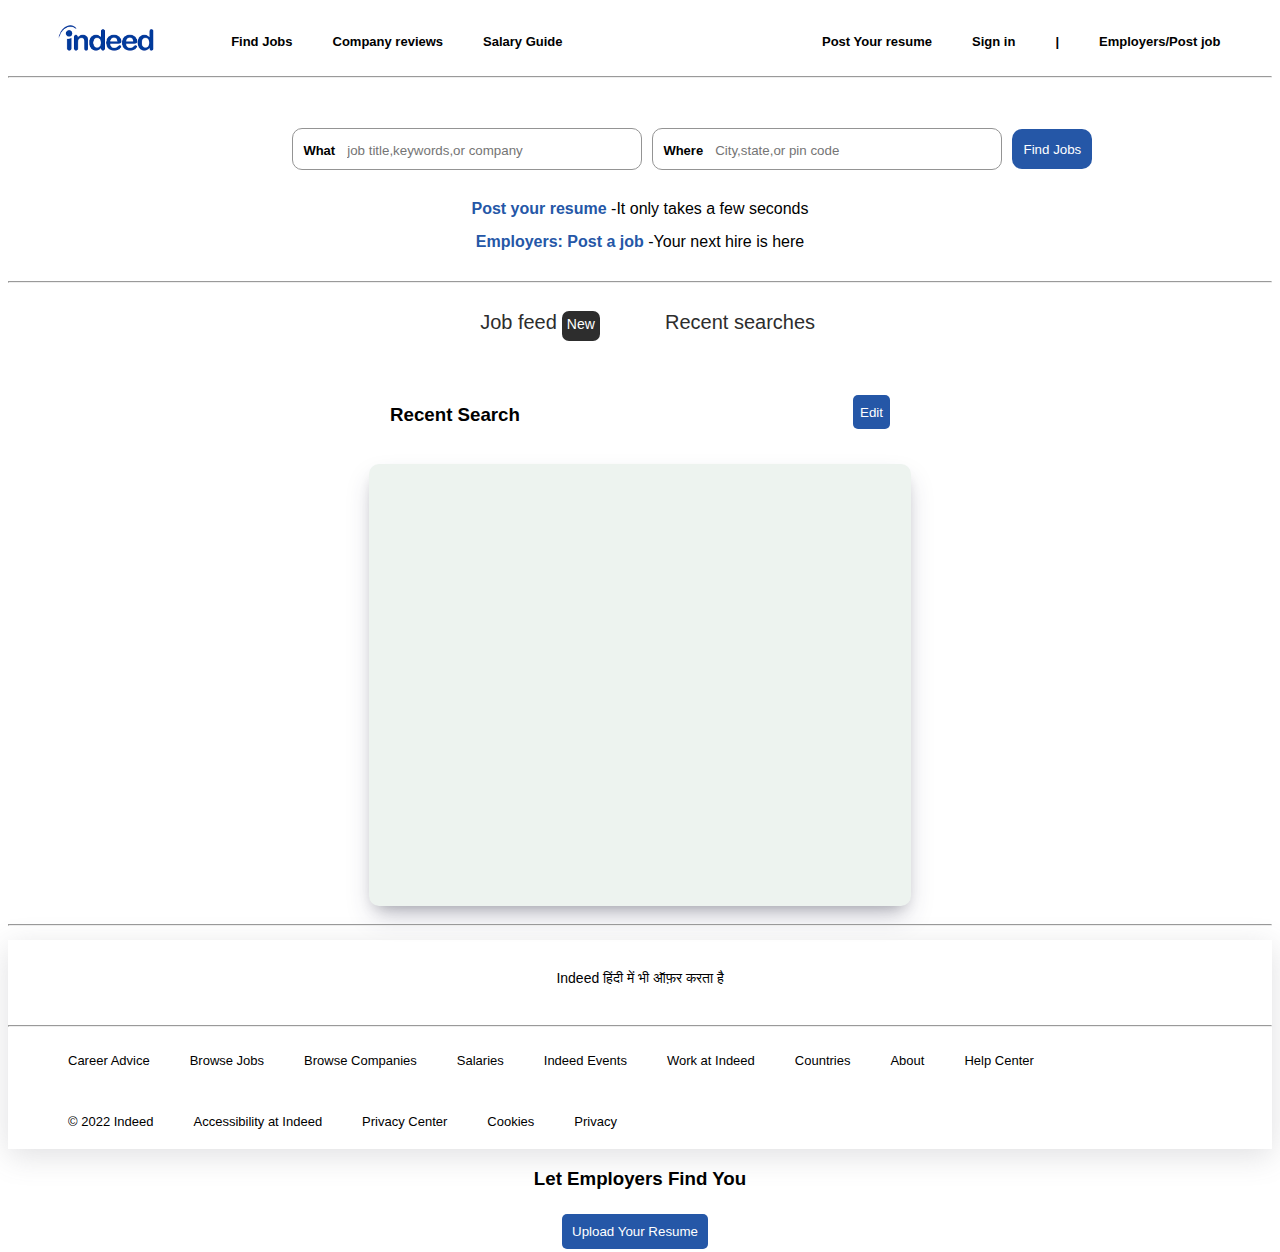
==== recent.html @ f9fcbcef "update" ====
<!DOCTYPE html>
<html lang="en">
  <head>
    <meta charset="UTF-8" />
    <meta http-equiv="X-UA-Compatible" content="IE=edge" />
    <meta name="viewport" content="width=device-width, initial-scale=1.0" />
    <title>Home Page</title>
    <link rel="stylesheet" href="recent.css" />
  </head>
  <body>
    <header>
      <div id="header">
        <div>
          <img
            src="[data-uri]"
            alt="1"
          />
          <img
            src="https://d3fw5vlhllyvee.cloudfront.net/dist/header/ukraine_support.7ad2b5d444bc427dbc5d.png"
            alt=""
          />
        </div>
        <div class="nav">
          <div>
            <ul>
              <li><a href="index.html">Find Jobs</a></li>
              <li><a href="">Company reviews</a></li>
              <li><a href="">Salary Guide</a></li>
            </ul>
          </div>
          <div>
            <ul>
              <li><a href="">Post Your resume</a></li>
              <li><a href="login_page.html">Sign in</a></li>
              <li>|</li>
              <li><a href="">Employers/Post job</a></li>
            </ul>
          </div>
        </div>
      </div>
    </header>
    <hr />
    <div id="search">
      <div>
        <p style="font-weight: bold">
          What<input
            type="text"
            id="jobtitle"
            placeholder="job title,keywords,or company"
          />
        </p>
      </div>
      <div>
        <p style="font-weight: bold">
          Where<input
            type="text"
            id="place"
            placeholder="City,state,or pin code"
          />
        </p>
      </div>

      <button id="find">Find Jobs</button>
      <!--  -->
    </div>

    <div id="post">
      <div>
        <span>Post your resume</span>
        <span>-It only takes a few seconds</span>
      </div>
      <div>
        <span>Employers: Post a job </span>
        <span>-Your next hire is here</span>
      </div>
    </div>
    <hr />
    <div id="centerCont">
      <div>
        <div id="feed">Job feed</div>
        <div>New</div>
      </div>
      <div id="recent">Recent searches</div>
    </div>
    <div id="heading">
      <h3>Recent Search</h3>
      <button>Edit</button>
    </div>
    <div id="mainData"></div>

    <hr />
    <footer>
      <p>Indeed हिंदी में भी ऑफ़र करता है</p>
      <hr />
      <ul>
        <li><a href="">Career Advice</a></li>
        <li><a href="">Browse Jobs</a></li>
        <li><a href=""> Browse Companies </a></li>
        <li><a href="">Salaries</a></li>
        <li><a href="">Indeed Events</a></li>
        <li><a href="">Work at Indeed</a></li>
        <li><a href="">Countries</a></li>
        <li><a href="">About</a></li>
        <li><a href=""> Help Center </a></li>
      </ul>
      <ul>
        <li>© 2022 Indeed</li>
        <li><a href="">Accessibility at Indeed</a></li>

        <li><a href="">Privacy Center</a></li>
        <li><a href="">Cookies</a></li>
        <li><a href="">Privacy</a></li>
      </ul>
    </footer>
    <div id="lastline">
      <h3>Let Employers Find You</h3>
      <button>Upload Your Resume</button>
    </div>
  </body>
</html>
<script src="recent.js"></script>
---- recent.css ----
* {
      font-family: Noto Sans, Helvetica Neue, Helvetica, Arial, sans-serif;
  }

  #header {
      display: flex;
      width: 95%;
      height: 50px;
      /* border: 1px solid; */
      /* position: fixed; */
      
      font-weight: bold;
      margin: auto;
      align-content: center;
  }

  #header>div {
      display: flex;
      justify-content: space-around;
  }

  #header>div:first-child {
      width: 15%;
      margin: auto;
  }

  img {
      height: 50px;
      margin-top: 5px;
      /* width: 10%; */
  }

  #header>.nav {
      /* height: 200px; */
      width: 90%;
      /* height: 20px; */
      display: flex;

      justify-content: space-between;
      margin: auto;
      align-content: center;
  }

  #header ul {
      padding-left: 0px;

      text-align: center;
      display: flex;
      list-style: none;
  }

  ul>li {
      font-size: small;
      padding: 10px 20px;
      font-family: Arial, Helvetica, sans-serif;
  }

  #header ul>li:hover {
      border-bottom: 3px solid #2557a7;
      background-color: rgb(246, 246, 246);
      border-radius: 5px;
  }

  ul>li>a {
      color: black;
      text-decoration: none;
  }

  hr {
      margin-top: 18px;
      background-color: #949494;
  }

  #search {
      display: grid;
      grid-template-columns: 350px 350px 80px auto auto auto;
      width: 55%;
      margin: 50px auto;
      gap: 10px;
      row-gap: -20px;
  }

  #search>div {
      border: 1px solid #949494;
      height: 20px;

      padding: 0px 0px 20px 10px;
      border-radius: 10px;
      /* padding-bottom: 10px; */
  }

  #search>div:hover {
      border-color: blue;
      box-shadow: rgba(100, 100, 111, 0.2) 0px 7px 29px 0px;
  }

  #search>button {
      border: none;
      background-color: #2557a7;
      height: 40px;
      color: white;
      width: 100%;
      border-radius: 10px;
      margin: auto;
  }

  #search>button:hover {
      border-style: double;
  }

  #search>div>p {
      font-size: small;
  }

  input {
      width: 75%;
      margin-left: 10px;
      border: none;
      outline: none;
      background-color: transparent;
  }

  #post {
      /* display: block; */
      text-align: center;
      width: auto;
      margin: -20px auto 30px auto;
      font-size: 16px;
  }

  #post>div>span:first-child {
      color: #2557a7;
      font-weight: bold;
  }

  #post>div:first-child {
      margin-bottom: 15px;
  }

  #centerCont {
      display: flex;
      /* width: 30%; */
      margin: auto;
      text-align: center;
      justify-content: center;
      /* font-size: 20px; */
  }

  #centerCont>div {
      /* width: 0px; */
      width: 200px;
      height: 50px;
      margin-top: 20px;
  }

  #centerCont>div:first-child {
      display: flex;
      justify-content: center;
      border-bottom: 4px solid transparent;
      /* padding: 15px; */

      /* font-weight: 700; */
  }

  #centerCont>div:first-child:hover {
      border-bottom: 4px solid #2557a7;
      font-weight: bold;
      cursor: pointer;
  }

  #centerCont>div:first-child>div:last-child {
      margin-left: 5px;
      height: 20px;
      background-color: #2d2d2d;
      color: white;
      padding: 5px;
      font-size: 14px;
      border-radius: 7px;
  }

  #centerCont>div:first-child>div:first-child {
      font-size: 20px;
      color: #2d2d2d;
  }

  #centerCont>div:last-child {
      font-size: 20px;
      color: #2d2d2d;
  }

  #recent:hover {
      border-bottom: 4px solid #2557a7;
      font-weight: bold;
      cursor: pointer;
  }

  #mainData {
      height: 400px;
  }


  footer {
      box-shadow: rgba(100, 100, 111, 0.2) 0px 7px 29px 0px;
  }

  footer>p {
      text-align: center;
      font-size: 14px;
      padding-top: 30px;
      padding-bottom: 20px;
  }

  footer>ul {
      display: flex;
      list-style: none;
      /* width: 80%; */
      padding-bottom: 10px;
  }

  #lastline {
      text-align: center;
  }

  #lastline>button {
      border-radius: 5px;
      border: none;
      margin-top: 5px;
      margin-right: 10px;
      margin-bottom: -5px;
      background-color: #2557a7;
      color: white;
      padding: 10px;
  }

  #lastline>button:hover {
      cursor: pointer;
      background-color: #16376d;
  }

  #mainData {
      width: 500px;
      background-color: rgb(237, 243, 239);
      margin: auto;
      padding: 20px;
      border-radius: 10px;
      border: 1px solid transparent;
      box-shadow: rgba(50, 50, 93, 0.25) 0px 13px 27px -5px, rgba(0, 0, 0, 0.3) 0px 8px 16px -8px;
  }

  #heading {
      display: flex;
      width: 500px;
      padding: 20px;
      margin: auto;
      justify-content: space-between;
  }

  #mainData:hover {
      border: 1px solid #2557a7;
  }

  #heading>button {
      background-color: #2557a7;
      border: none;
      border-radius: 5px;
      padding: 7px;
      color: white;
      margin-bottom: 15px;
      margin-top: 10px;
  }

  #mainData>div {
      margin: 20px;
      font-weight: bold;
  }

  @media only screen and (min-width: 421px) and (max-width: 720px) {
      #search {
          grid-template-columns: repeat(1, 1fr);
      }
  }

  /* small screens */
  @media only screen and (min-width: 0px) and (max-width: 420px) {
      #search {
          grid-template-columns: repeat(1, 1fr);
      }
  }
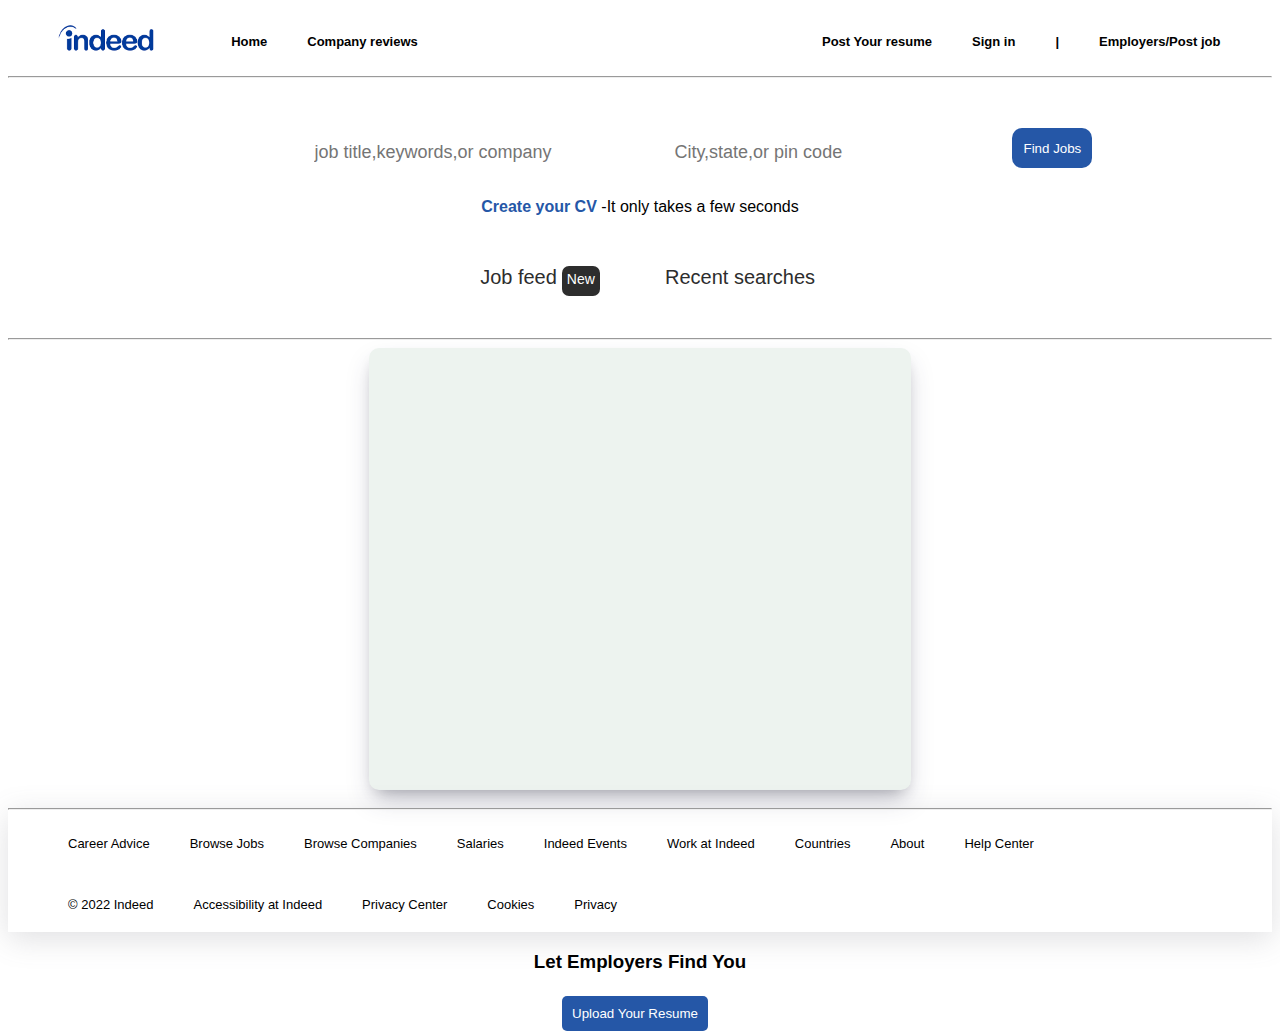
==== commit ae6807d3: "update" ====
--- a/recent.html
+++ b/recent.html
@@ -23,9 +23,8 @@
         <div class="nav">
           <div>
             <ul>
-              <li><a href="index.html">Find Jobs</a></li>
-              <li><a href="">Company reviews</a></li>
-              <li><a href="">Salary Guide</a></li>
+              <li><a href="index.html">Home</a></li>
+              <li><a href="/reviews.html">Company reviews</a></li>
             </ul>
           </div>
           <div>
@@ -40,57 +39,50 @@
       </div>
     </header>
     <hr />
-    <div id="search">
-      <div>
-        <p style="font-weight: bold">
-          What<input
-            type="text"
-            id="jobtitle"
-            placeholder="job title,keywords,or company"
-          />
-        </p>
-      </div>
-      <div>
-        <p style="font-weight: bold">
-          Where<input
-            type="text"
-            id="place"
-            placeholder="City,state,or pin code"
-          />
-        </p>
-      </div>
-
-      <button id="find">Find Jobs</button>
-      <!--  -->
-    </div>
-
-    <div id="post">
-      <div>
-        <span>Post your resume</span>
-        <span>-It only takes a few seconds</span>
-      </div>
-      <div>
-        <span>Employers: Post a job </span>
-        <span>-Your next hire is here</span>
+    <div class="search-box">
+      <div id="search">
+        
+        <div style="border: unset;">
+          <p style="font-weight: bold">
+             <i  style=" font-size: 18px;"  class="fa fa-search" style="color:gray ;"></i>
+            <input  style="border: 0 !important; font-size: 18px;" type="text" id="jobtitle" placeholder="job title,keywords,or company" />
+          </p>
+        </div>
+        
+        <div style="border: unset;">
+          <p style="font-weight: bold">
+            <i class="fa fa-map-marker" style=" font-size: 18px; color: gray;"></i>
+           <input style=" font-size: 18px;" type="text" id="place" placeholder="City,state,or pin code" />
+           
+          </p>
+        </div>
+      
+        <button id="find">Find Jobs</button>
+        <!--  -->
       </div>
     </div>
-    <hr />
-    <div id="centerCont">
-      <div>
-        <div id="feed">Job feed</div>
-        <div>New</div>
+      <div id="post">
+        <div>
+          <span>Create your CV</span>
+          <span>-It only takes a few seconds</span>
+        </div>
       </div>
-      <div id="recent">Recent searches</div>
-    </div>
-    <div id="heading">
-      <h3>Recent Search</h3>
-      <button>Edit</button>
-    </div>
+      <div id="centerCont">
+        <div>
+          <div id="feed">Job feed</div>
+          <div>New</div>
+        </div>
+        <div id="recent">
+          <a style="color: unset; text-decoration: none;" href="/recent.html">
+            Recent searches
+          </a>
+        </div>
+      </div>
+      <hr />
     <div id="mainData"></div>
 
-    <hr />
+
     <footer>
-      <p>Indeed हिंदी में भी ऑफ़र करता है</p>
       <hr />
       <ul>
         <li><a href="">Career Advice</a></li>
